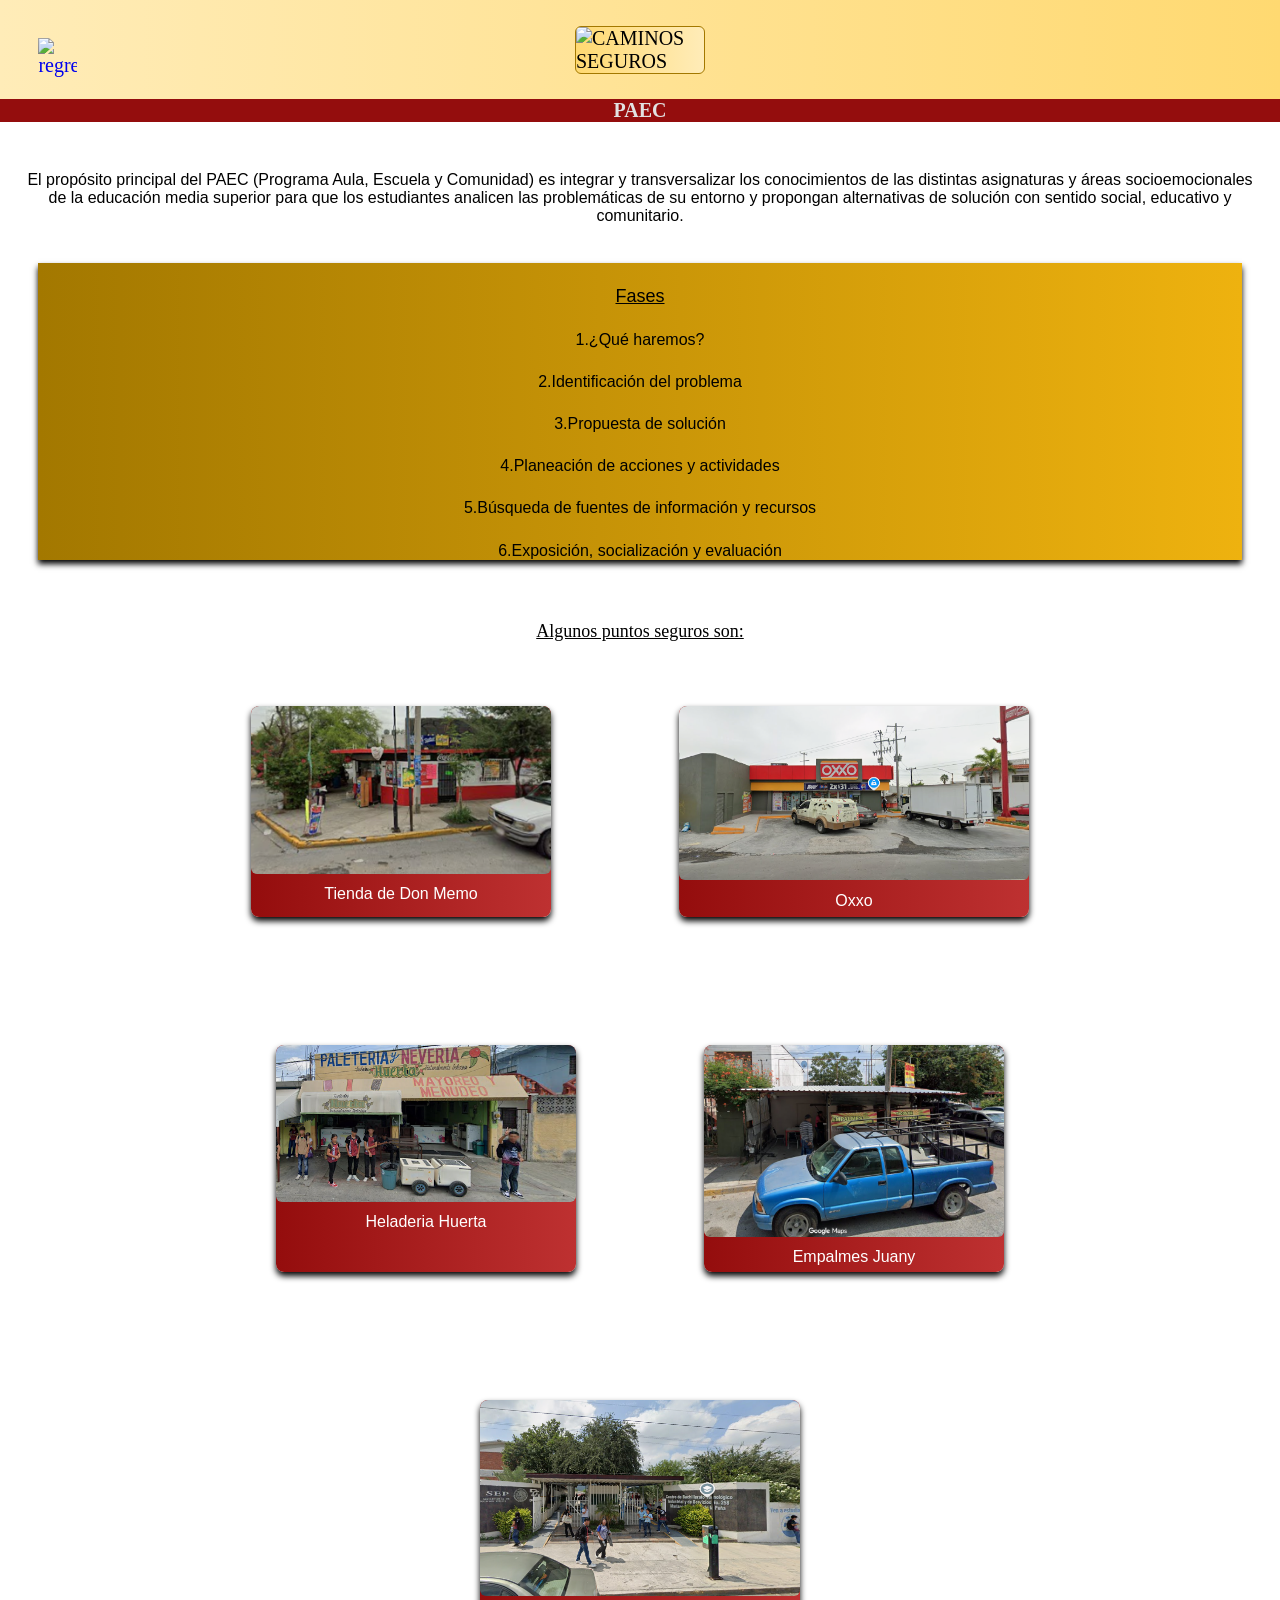
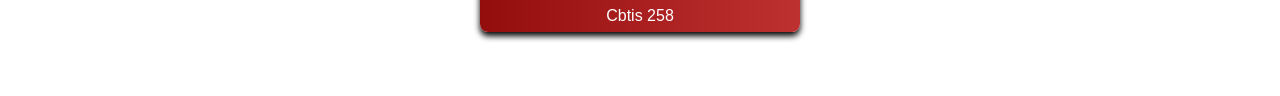
==== paec.html @ f9541572 "Add files via upload" ====
<!DOCTYPE html>
<html lang="en">
<head>
    <meta charset="UTF-8">
    <meta name="viewport" content="width=device-width, initial-scale=1.0">
    <title>PAEC</title>
    <style>
        *{
            margin: 0;
            padding: 0;
        }
        body{
            font-size: 20px;
            background-image:url("https://cbtis258.edu.mx/wp-content/uploads/2024/08/v748-toon-103-scaled.webp");
            background-attachment: fixed;
        }
        h1{
            font-size: 100%;
            font-family: 'Franklin Gothic Medium';
            text-align: center;
            background-color: #940D0D;
            width: 100%;
            color: #e2e2e2;
        }
        .logop{
            display: flex;
            justify-content: center;
            background-image: linear-gradient(to right,#FFECB8,#ffd971);
        }
        .logop img{
            width: 128px;
            margin: 2%;
            background-image: linear-gradient(to left,#FFECB8,#ffd971);
            border-radius: 6px;
            border: 1px solid #A37800;
        }
        .logop img:hover{
            background-image: linear-gradient(to left,#d19e11,#A37800);
            transition: all 400ms ease;
            box-shadow: 0px 4px 6px rgba(0, 0, 0,1);
            transform: translateY(-10px); 
        }
        .regreso a img{
            width: 3%;
            margin: 3%;
            position: fixed;
            top: 0;
        }
        .contenedor{
            clear: both;
            width: 100%;
            display: flex;
            flex-wrap: wrap;
            justify-content: center;
        }
        .contenedor img{  
            border-radius: 6px;
        }
        .contenedor a{
            text-decoration: none;
            color:#000;
        }
        .contenedor a{
            display: inline-block;
            position: relative;
            overflow: hidden;
            color: #fff;
            margin: 5%;
            background: linear-gradient(to right,#940D0D,#be3131);
            border-radius: 8px;
            text-align: center;
             box-shadow: 0px 4px 6px rgba(0, 0, 0,1);
        }
        .contenedor a:hover{
            background: linear-gradient(to right,#be3131,#940D0D);
            transition: all 400ms ease;
            box-shadow: 0px 4px 6px rgba(0, 0, 0,1);
            transform: translateY(-10px); 
        }
        h2 {
            text-align: center;
            font-size: 18px;
            font-family: fantasy;
            font-weight: normal;
            text-decoration: underline;
        }
        .cont{
            background: linear-gradient(to right,#A37800,#eeb20f);
            text-align: center;
            color: #000000;
            margin: 3%;
            box-shadow: 0px 4px 6px rgba(0, 0, 0,1);
        }
        .cont h2{
            font-family: sans-serif;
            font-weight: normal;
            text-decoration: underline;
            font-size: 18px;
        }
        p{
            font-size: 16px;
            font-family: sans-serif;
            font-weight: normal;
            margin: 2%;
            text-align: center;
        }
    </style>
</head>
<body>
    <div class="regreso"><a href="https://charsguevara.github.io/"><img src="https://ensenadatuya.wordpress.com/wp-content/uploads/2015/04/left_arrow.png?w=841" alt="regreso" width="70px"></a></div>
    <div class="logop"><img src="logopaec.PNG" alt="CAMINOS SEGUROS"></div>
    <h1>PAEC</h1>
    <br><p>El propósito principal del PAEC (Programa Aula, 
    Escuela y Comunidad) es integrar y transversalizar 
    los conocimientos de las distintas asignaturas y áreas 
    socioemocionales de la educación media superior para que los estudiantes analicen
    las problemáticas de su entorno y propongan alternativas de solución con sentido social, 
    educativo y comunitario.</p>
    <section class="cont">
    <br><h2>Fases</h2>
    <p>1.¿Qué haremos?</p>
    <p>2.Identificación del problema</p>
    <p>3.Propuesta de solución </p>
    <p>4.Planeación de acciones y actividades</p>
    <p>5.Búsqueda de fuentes de información y recursos</p>
    <p>6.Exposición, socialización y evaluación</p>
    </section>
    <br><h2>Algunos puntos seguros son:</h2>
<section class="contenedor">
    <a href="https://maps.app.goo.gl/CgNzQhvXDRF5awsb7" target="_blank">
    <img src="Captura.PNG" alt="Ver en google maps" width="300"><p>Tienda de Don Memo</p></a>
    <a href="https://maps.app.goo.gl/wD2tT7igzE9x6Dhm8" target="_blank">
    <img src="oxxo.PNG" alt="Ver en google maps" width="350"><p>Oxxo</p></a>

    <a href="https://maps.app.goo.gl/7v8B8fcwEzP2Pxj26" target="_blank">
    <img src="paleteria.png" alt="Ver en google maps" width="300"><p>Heladeria Huerta</p></a>

    <a href="https://maps.app.goo.gl/XBHXFW7afj3AxMGP8" target="_blank">
    <img src="enpalmes.PNG" alt="Ver en google maps" width="300"><p>Empalmes Juany</p></a>

    <a href="https://maps.app.goo.gl/iNAGkNPiwEHfsptk8" target="_blank">
    <img src="cbtis.PNG" alt="Ver en google maps" width="320"><p>Cbtis 258</p></a>
</section>
</map>
</body>
</html>
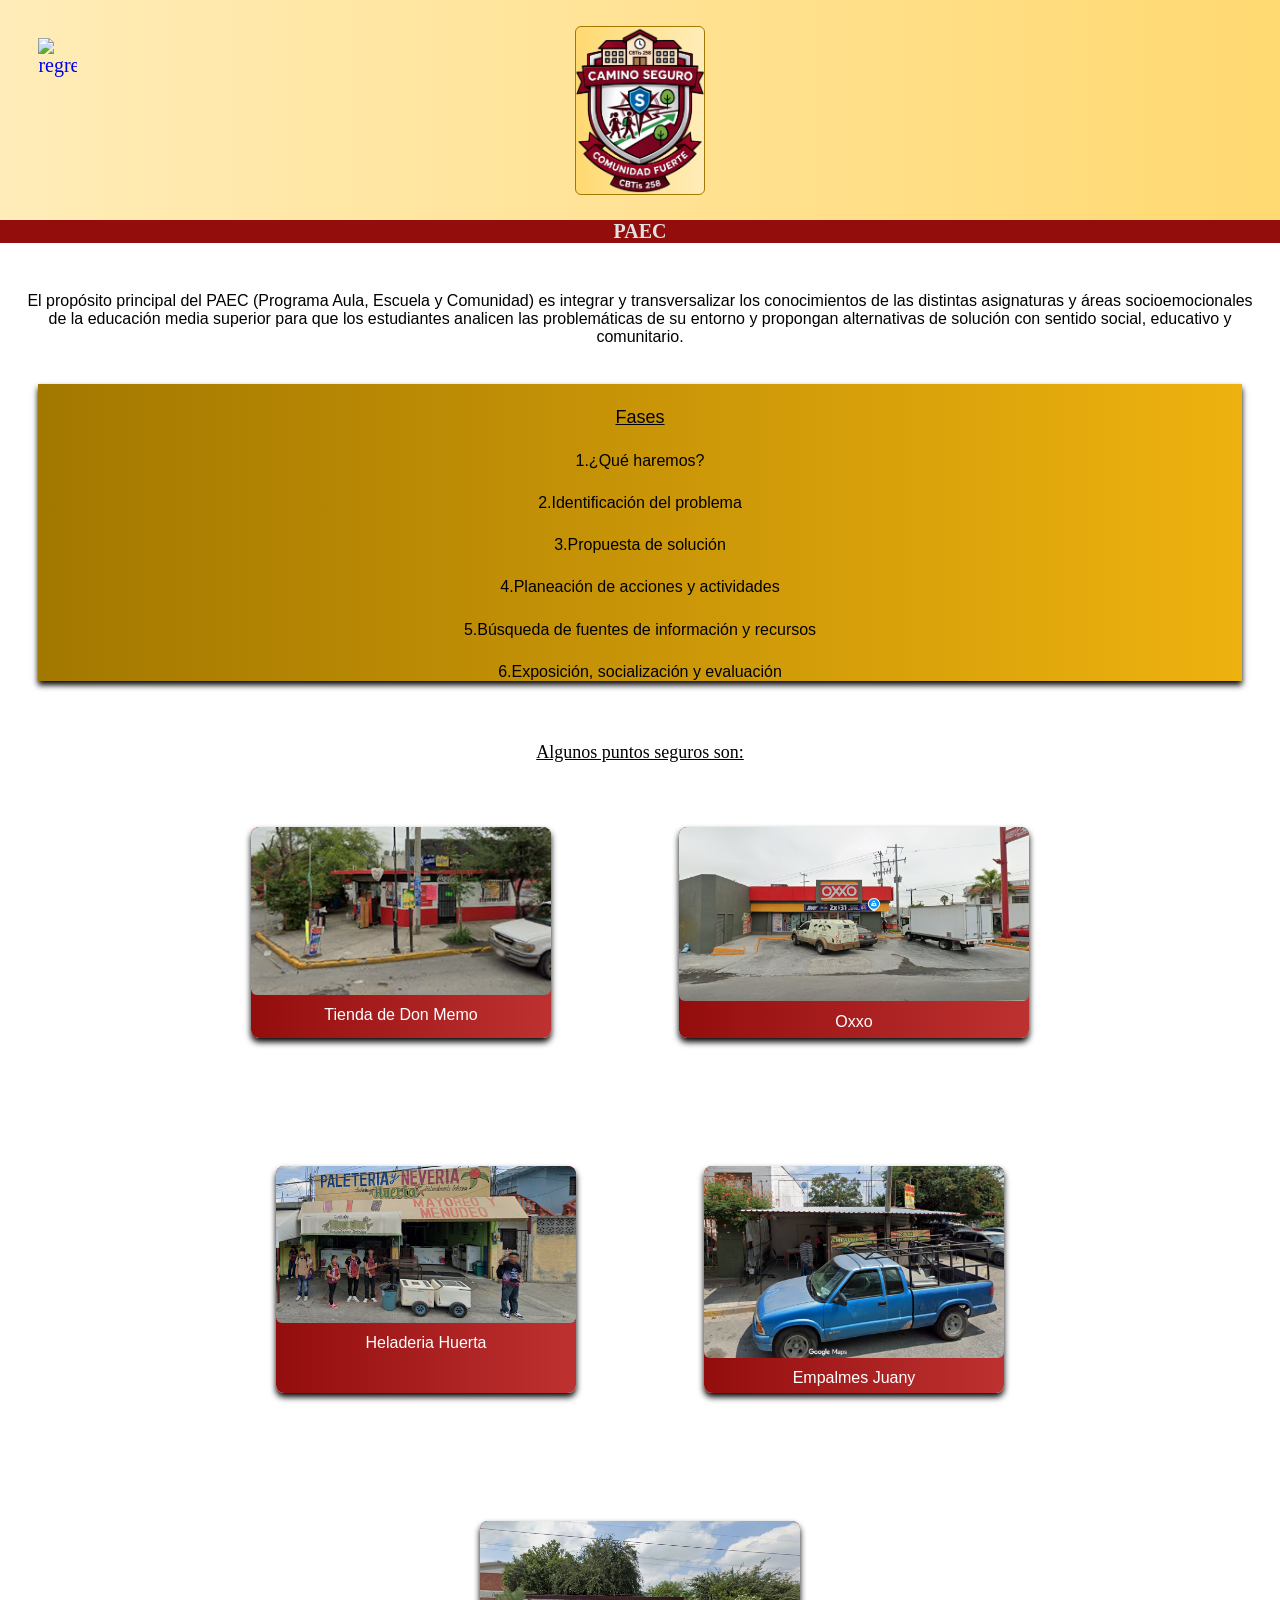
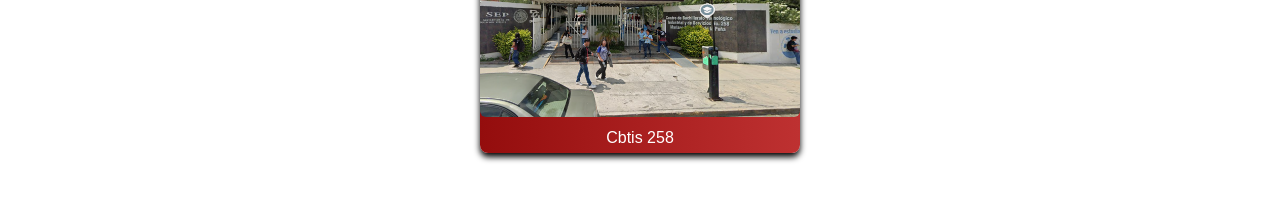
==== commit 13fb1ae7: "Fix logo image source and HTML entity issues Updated the logo image source and corrected HTML entiti" ====
--- a/paec.html
+++ b/paec.html
@@ -109,7 +109,7 @@
 </head>
 <body>
     <div class="regreso"><a href="https://charsguevara.github.io/"><img src="https://ensenadatuya.wordpress.com/wp-content/uploads/2015/04/left_arrow.png?w=841" alt="regreso" width="70px"></a></div>
-    <div class="logop"><img src="logopaec.PNG" alt="CAMINOS SEGUROS"></div>
+    <div class="logop"><img src="logopaec.png" alt="CAMINOS SEGUROS"></div>
     <h1>PAEC</h1>
     <br><p>El propósito principal del PAEC (Programa Aula, 
     Escuela y Comunidad) es integrar y transversalizar 
@@ -144,4 +144,4 @@
 </section>
 </map>
 </body>
-</html>+</html>
